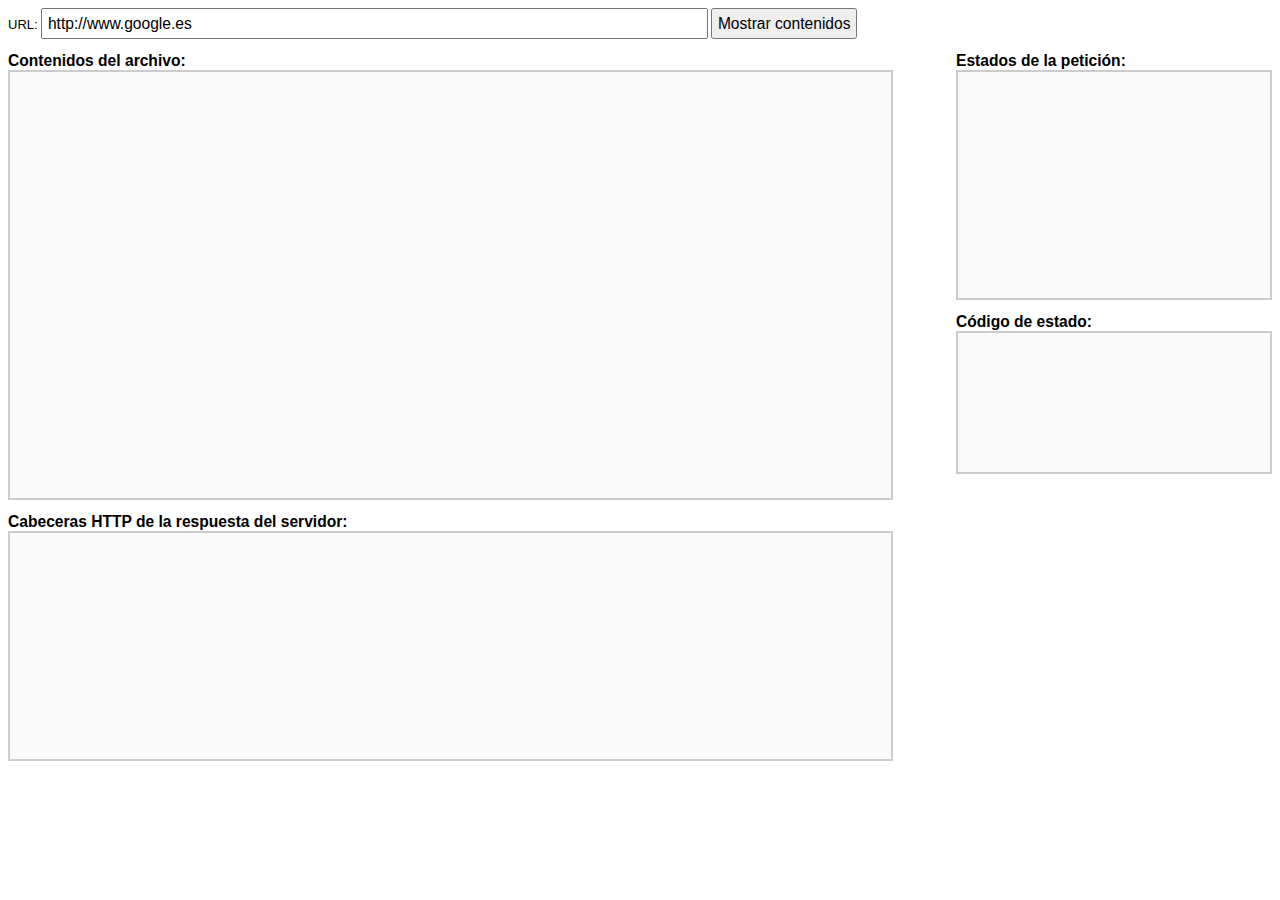
==== index.html @ 4dea8a36 "Add files via upload" ====
<!DOCTYPE HTML PUBLIC "-//W3C//DTD HTML 4.01//EN" "http://www.w3.org/TR/html4/strict.dtd">
<html>
<head>
  <meta http-equiv="Content-Type" content="text/html; charset=utf-8" />
  <title>Ejercicio 1 - Estados de la petición AJAX</title>
  <link rel="stylesheet" type="text/css" href="style.css">
  <script type="text/javascript" src="jquery/jquery-3.5.1.min.js"></script>
  <script type="text/javascript">
    
    $(document).ready(function(){
      // ponemos a nuestro código js a la espera de que cargue nuestra página
      // con esto ejecutará la web y después ejecutará el js
      $("#enviar").click(function(){  //utilizamos el objeto jquery correspondiente para apuntar al botón enviar
        $("#contenidos").load($("#recurso").val()); // En el contenedor contenidos cargamos la página que hay en recurso
        return false; // para que no se cargue una página nueva, que es lo que hace por defecto la función click() 
      });
/*
      $("enlace").submit(function(){
        //Se empaqueta con un literal los datos que voy a enviar al servidor, 
        //que es la dirección de la página que quiero cargar
        var datos_form={enlace:$("#enlace").val()}//Se empaqueta, es decir, se crea el literal
        otra forma de cargar los datos es usando la función serialize() que recorre todo ,o que hay en #enlace
        var datos_form=$(this).serialize();
        $.get("index.html",datos_form,procesarDatos)// busca en el html del servidor la página index, y procesa los datos


      });

      function procesarDatos(datos_devueltos){
        if (datos_devueltos=="autorizado"){

          // modifico el DOM



        }



      }



    });*/
  }
  </script>

<!--agregamos la libreria jquery desde un CDN 
  <script
    src="https://code.jquery.com/jquery-3.5.1.js"
    integrity="sha256-QWo7LDvxbWT2tbbQ97B53yJnYU3WhH/C8ycbRAkjPDc="
    crossorigin="anonymous">
  </script> -->
  <!--<script type="text/javascript" src="code.js"></script>-->
</head>
<body>
  <form action="#" method="load" id="enlace">
    URL:
    <input value="http://www.google.es" type="text" id="recurso" size="70" />
    <!-- Ponemos la url de la página que quiero cargar-->
    <input type="button" id="enviar" value="Mostrar contenidos" />
  </form>

  <div id="principal">
    <h2>Contenidos del archivo:</h2>
    <div id="contenidos"></div>

    <h2>Cabeceras HTTP de la respuesta del servidor:</h2>
    <div id="cabeceras"></div>
  </div>

  <div id="secundario">
    <h2>Estados de la petición:</h2>
    <div id="estados"></div>

    <h2>Código de estado:</h2>
    <div id="codigo"></div>
  </div>
</body>
</html>
---- style.css ----
body { font: 13px Arial, Helvetica, sans-serif; }
h2 { margin-bottom: 0; font-size: 1.2em; }
#recurso, #enviar { padding: .3em; font-size: 1.2em; }
#principal { float: left; width: 70%; }
#secundario { float: right; width: 25%; }
#contenidos, #estados, #cabeceras, #codigo {
    border: 2px solid #CCC;
    background: #FAFAFA;
    padding: 1em;
    white-space: pre;
}
#contenidos {
    min-height: 400px;
    max-height: 600px;
    overflow: scroll;
}
#estados { min-height: 200px; }
#cabeceras { min-height: 200px; }
#codigo { min-height: 100px; font-size: 1.5em; }
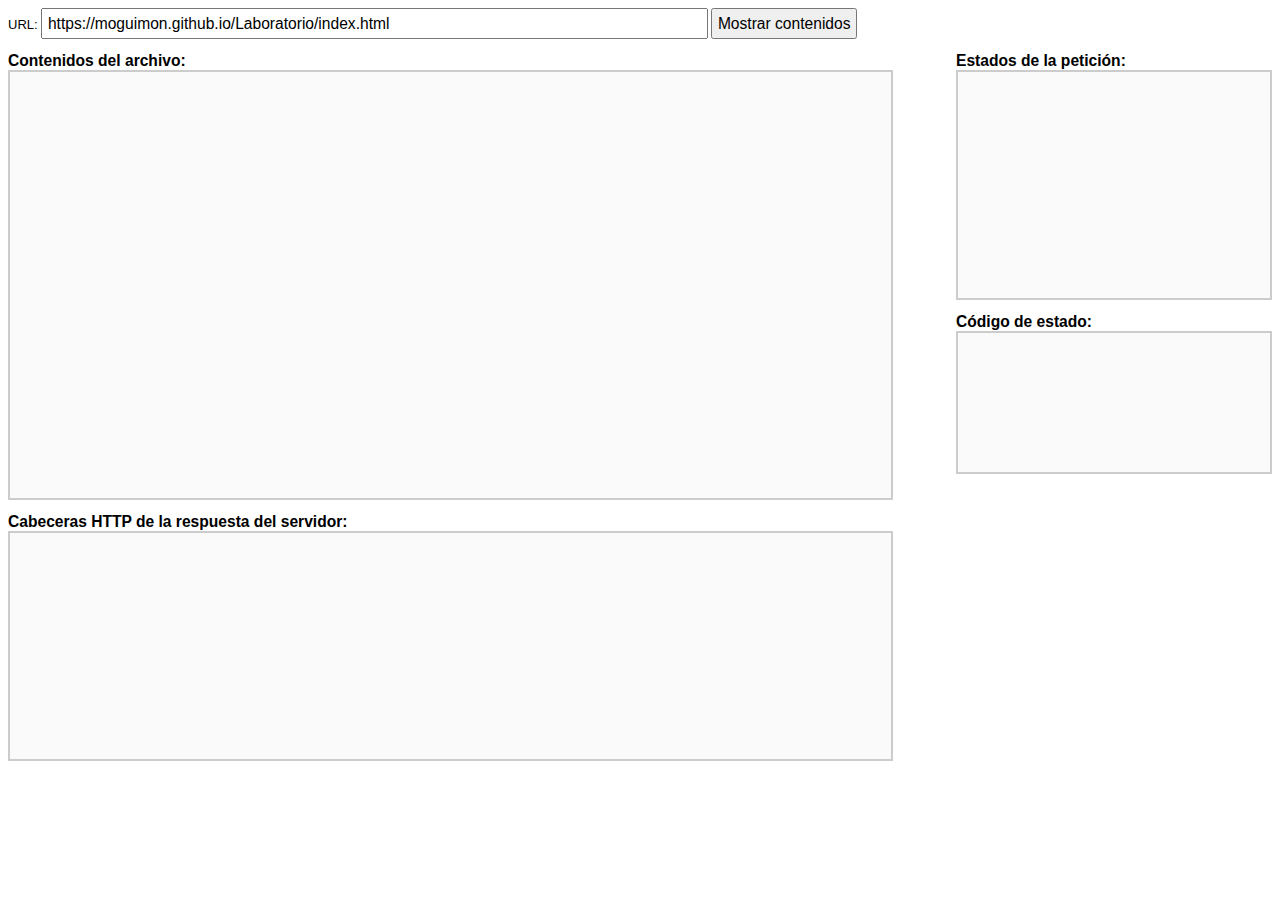
==== commit 187d62f3: "Add files via upload" ====
--- a/index.html
+++ b/index.html
@@ -7,14 +7,14 @@
   <script type="text/javascript" src="jquery/jquery-3.5.1.min.js"></script>
   <script type="text/javascript">
     
-    $(document).ready(function(){
+/*    $(document).ready(function(){
       // ponemos a nuestro código js a la espera de que cargue nuestra página
       // con esto ejecutará la web y después ejecutará el js
       $("#enviar").click(function(){  //utilizamos el objeto jquery correspondiente para apuntar al botón enviar
         $("#contenidos").load($("#recurso").val()); // En el contenedor contenidos cargamos la página que hay en recurso
         return false; // para que no se cargue una página nueva, que es lo que hace por defecto la función click() 
       });
-/*
+
       $("enlace").submit(function(){
         //Se empaqueta con un literal los datos que voy a enviar al servidor, 
         //que es la dirección de la página que quiero cargar
@@ -41,8 +41,8 @@
 
 
 
-    });*/
-  }
+    });
+  }*/
   </script>
 
 <!--agregamos la libreria jquery desde un CDN 
@@ -56,7 +56,7 @@
 <body>
   <form action="#" method="load" id="enlace">
     URL:
-    <input value="http://www.google.es" type="text" id="recurso" size="70" />
+    <input value="https://moguimon.github.io/Laboratorio/index.html" type="text" id="recurso" size="70" />
     <!-- Ponemos la url de la página que quiero cargar-->
     <input type="button" id="enviar" value="Mostrar contenidos" />
   </form>
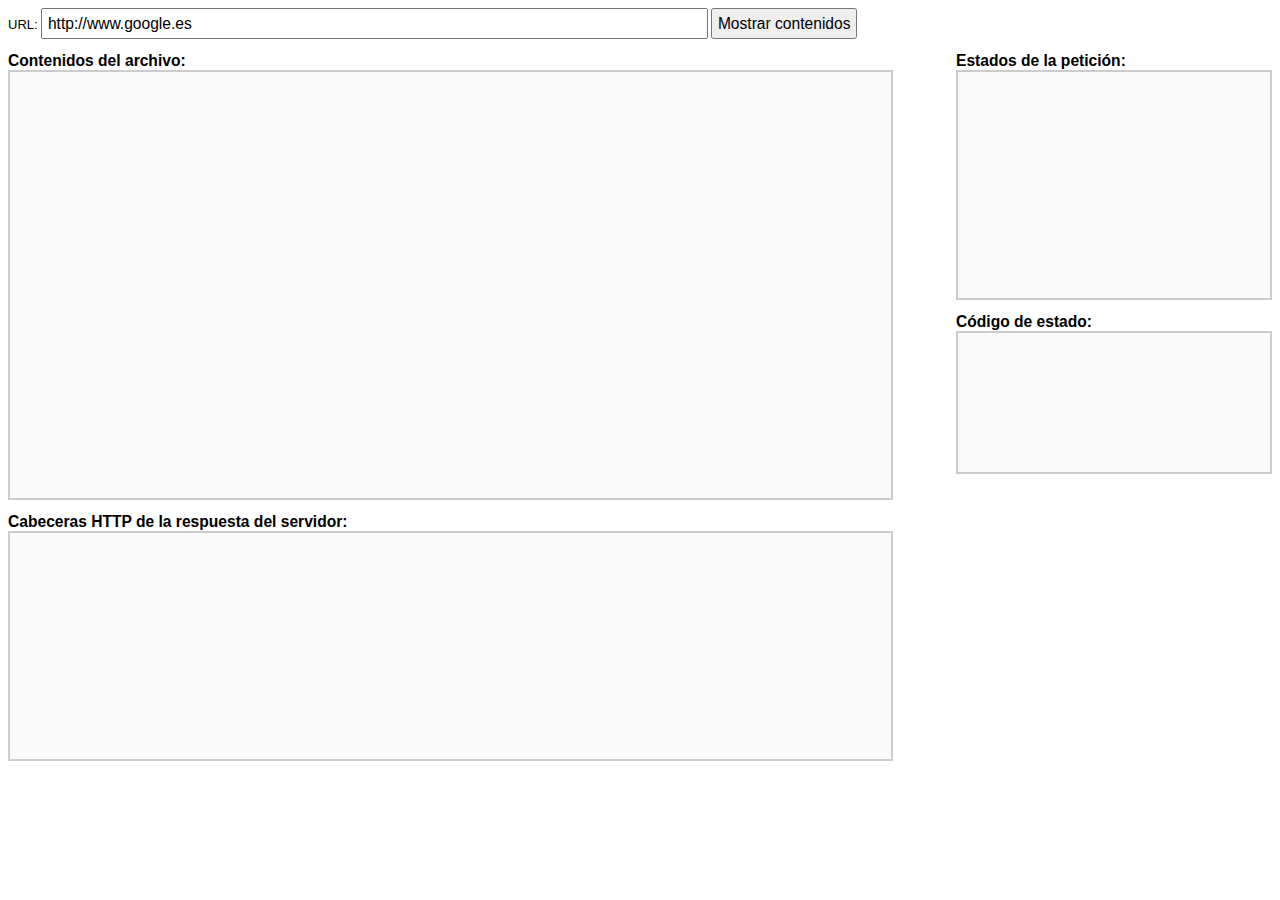
==== commit 2f30d7dd: "Add files via upload" ====
--- a/index.html
+++ b/index.html
@@ -7,14 +7,14 @@
   <script type="text/javascript" src="jquery/jquery-3.5.1.min.js"></script>
   <script type="text/javascript">
     
-/*    $(document).ready(function(){
+    $(document).ready(function(){
       // ponemos a nuestro código js a la espera de que cargue nuestra página
       // con esto ejecutará la web y después ejecutará el js
       $("#enviar").click(function(){  //utilizamos el objeto jquery correspondiente para apuntar al botón enviar
         $("#contenidos").load($("#recurso").val()); // En el contenedor contenidos cargamos la página que hay en recurso
         return false; // para que no se cargue una página nueva, que es lo que hace por defecto la función click() 
       });
-
+/*
       $("enlace").submit(function(){
         //Se empaqueta con un literal los datos que voy a enviar al servidor, 
         //que es la dirección de la página que quiero cargar
@@ -43,6 +43,7 @@
 
     });
   }*/
+  });
   </script>
 
 <!--agregamos la libreria jquery desde un CDN 
@@ -56,7 +57,7 @@
 <body>
   <form action="#" method="load" id="enlace">
     URL:
-    <input value="https://moguimon.github.io/Laboratorio/index.html" type="text" id="recurso" size="70" />
+    <input value="http://www.google.es" type="text" id="recurso" size="70" />
     <!-- Ponemos la url de la página que quiero cargar-->
     <input type="button" id="enviar" value="Mostrar contenidos" />
   </form>
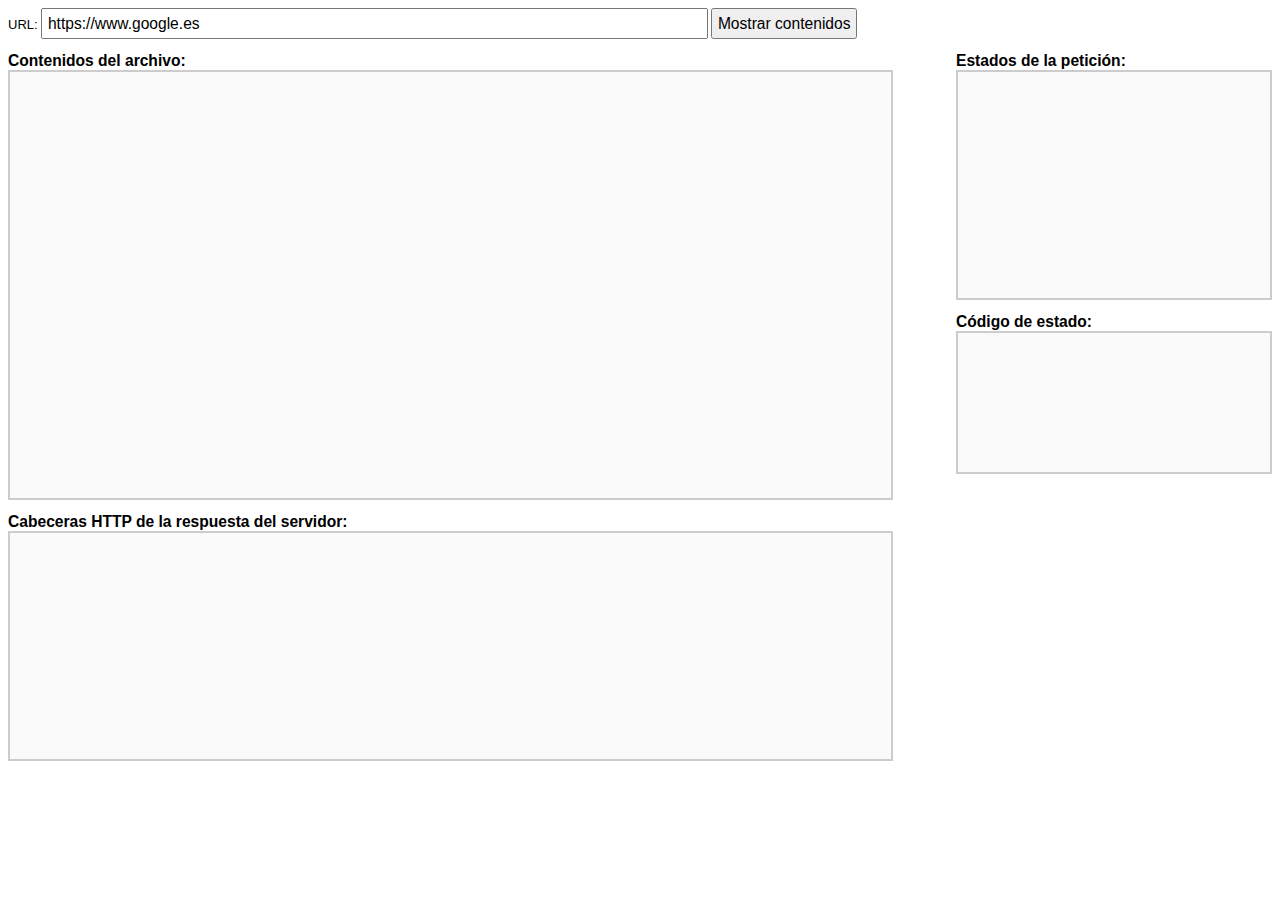
==== commit e9cd6850: "Add files via upload" ====
--- a/index.html
+++ b/index.html
@@ -57,7 +57,7 @@
 <body>
   <form action="#" method="load" id="enlace">
     URL:
-    <input value="http://www.google.es" type="text" id="recurso" size="70" />
+    <input value="https://www.google.es" type="text" id="recurso" size="70" />
     <!-- Ponemos la url de la página que quiero cargar-->
     <input type="button" id="enviar" value="Mostrar contenidos" />
   </form>
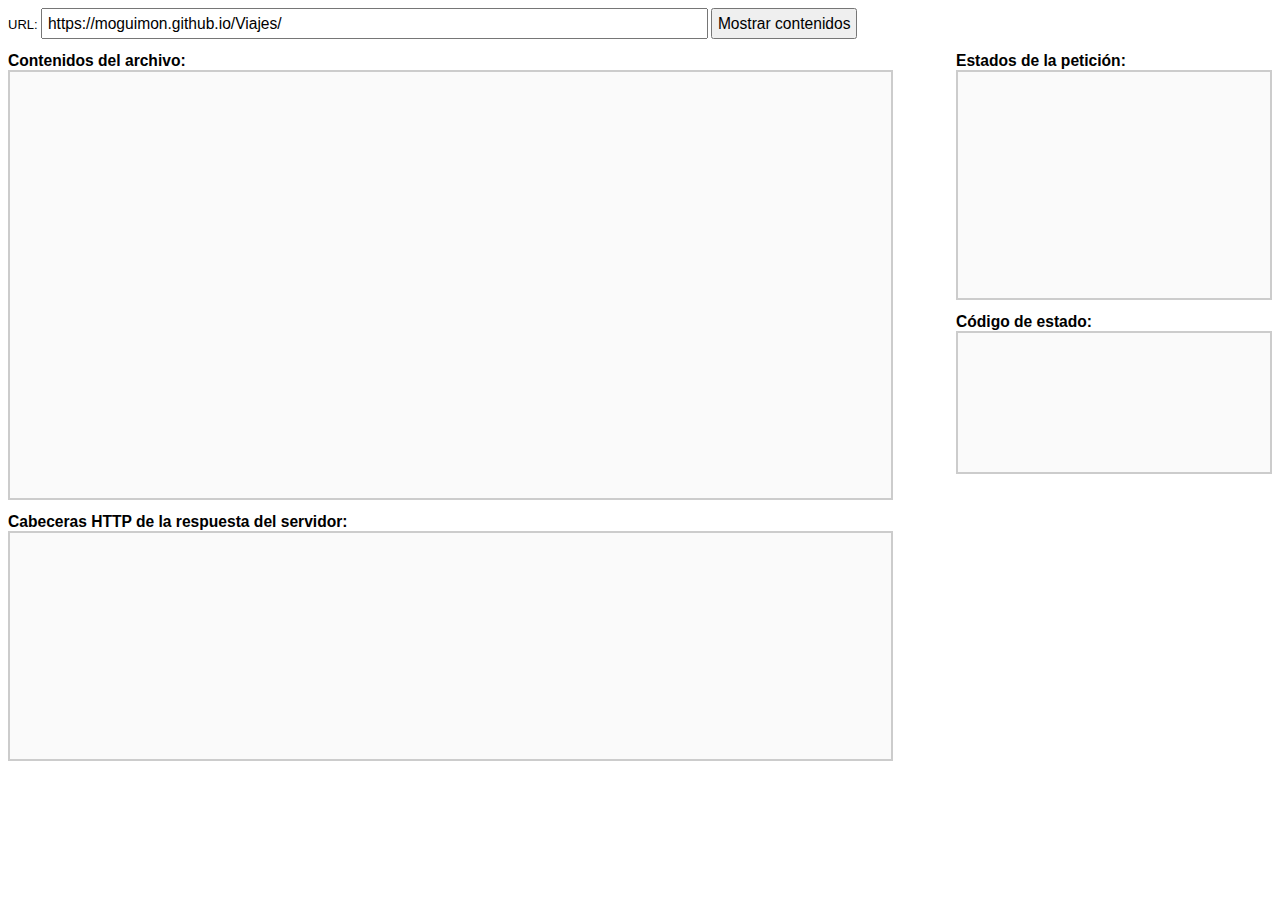
==== commit 6d50aa1b: "Add files via upload" ====
--- a/index.html
+++ b/index.html
@@ -57,7 +57,7 @@
 <body>
   <form action="#" method="load" id="enlace">
     URL:
-    <input value="https://www.google.es" type="text" id="recurso" size="70" />
+    <input value="https://moguimon.github.io/Viajes/" type="text" id="recurso" size="70" />
     <!-- Ponemos la url de la página que quiero cargar-->
     <input type="button" id="enviar" value="Mostrar contenidos" />
   </form>
